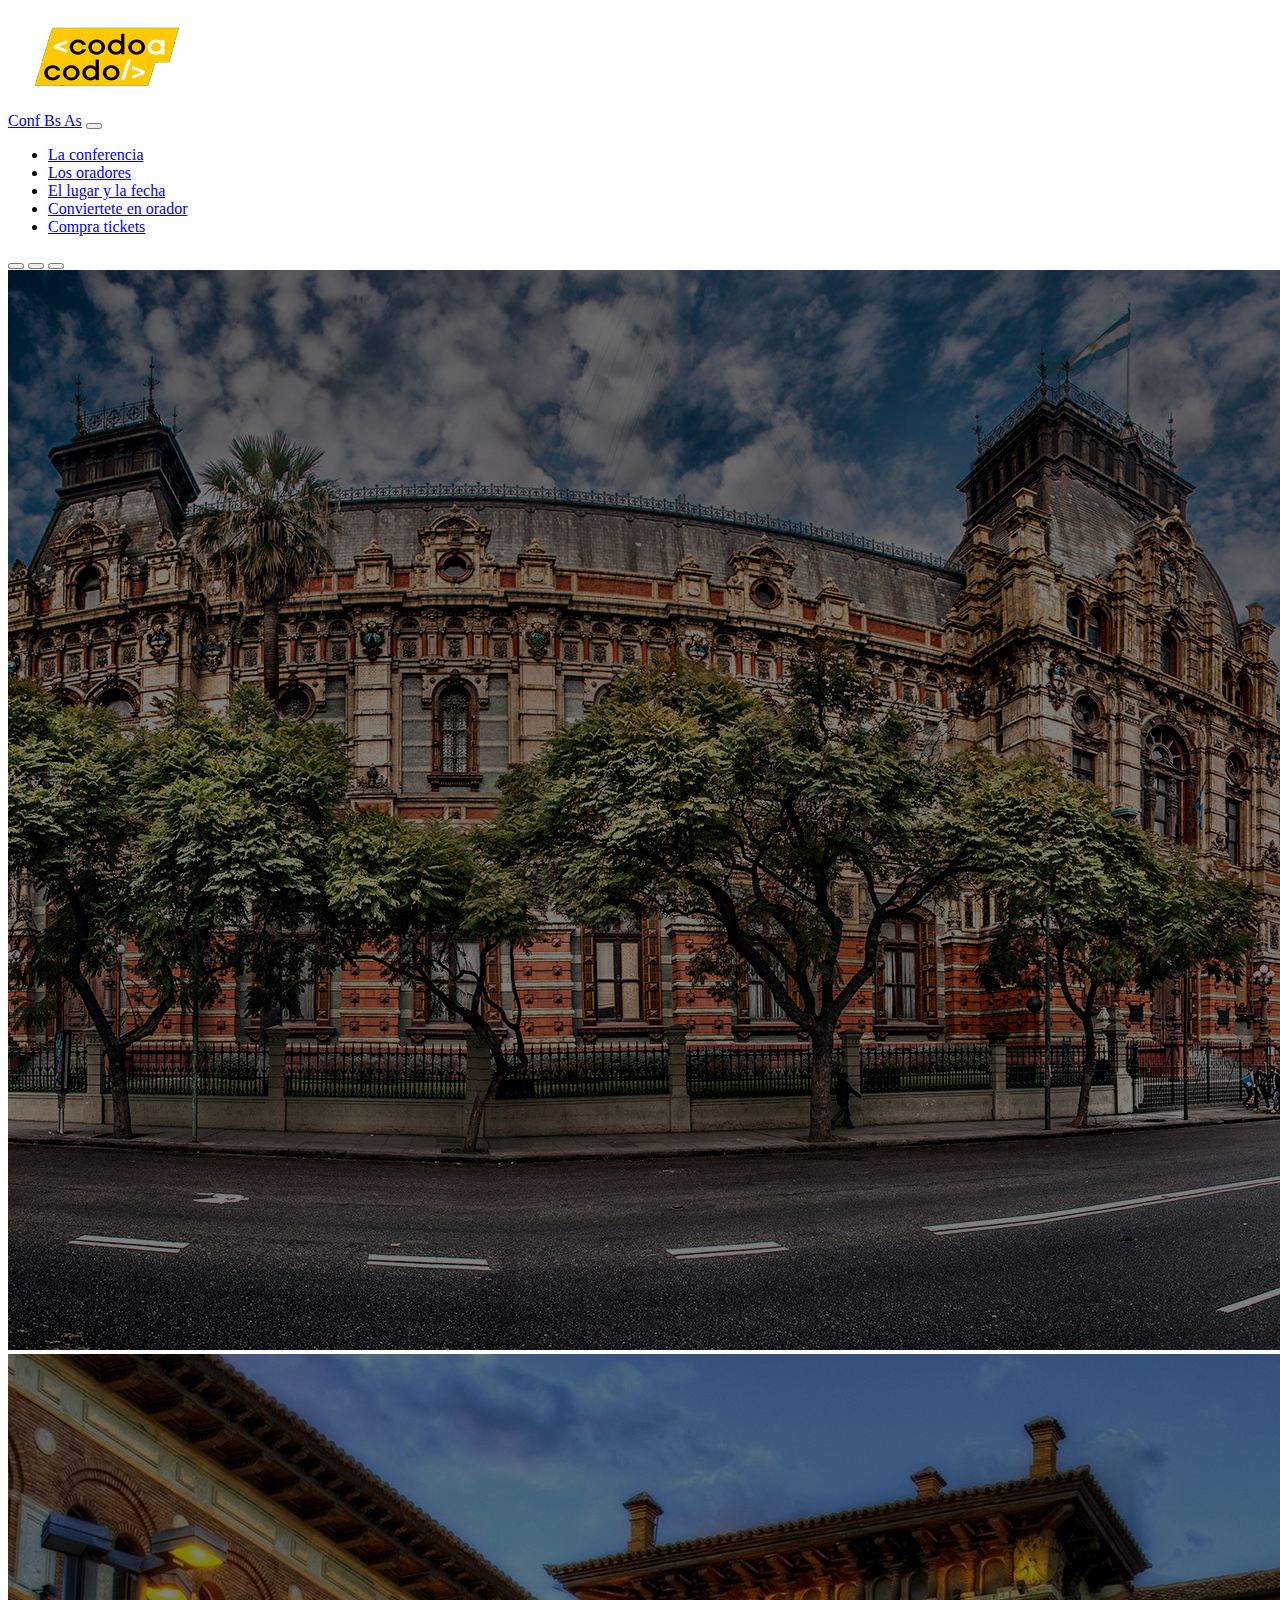
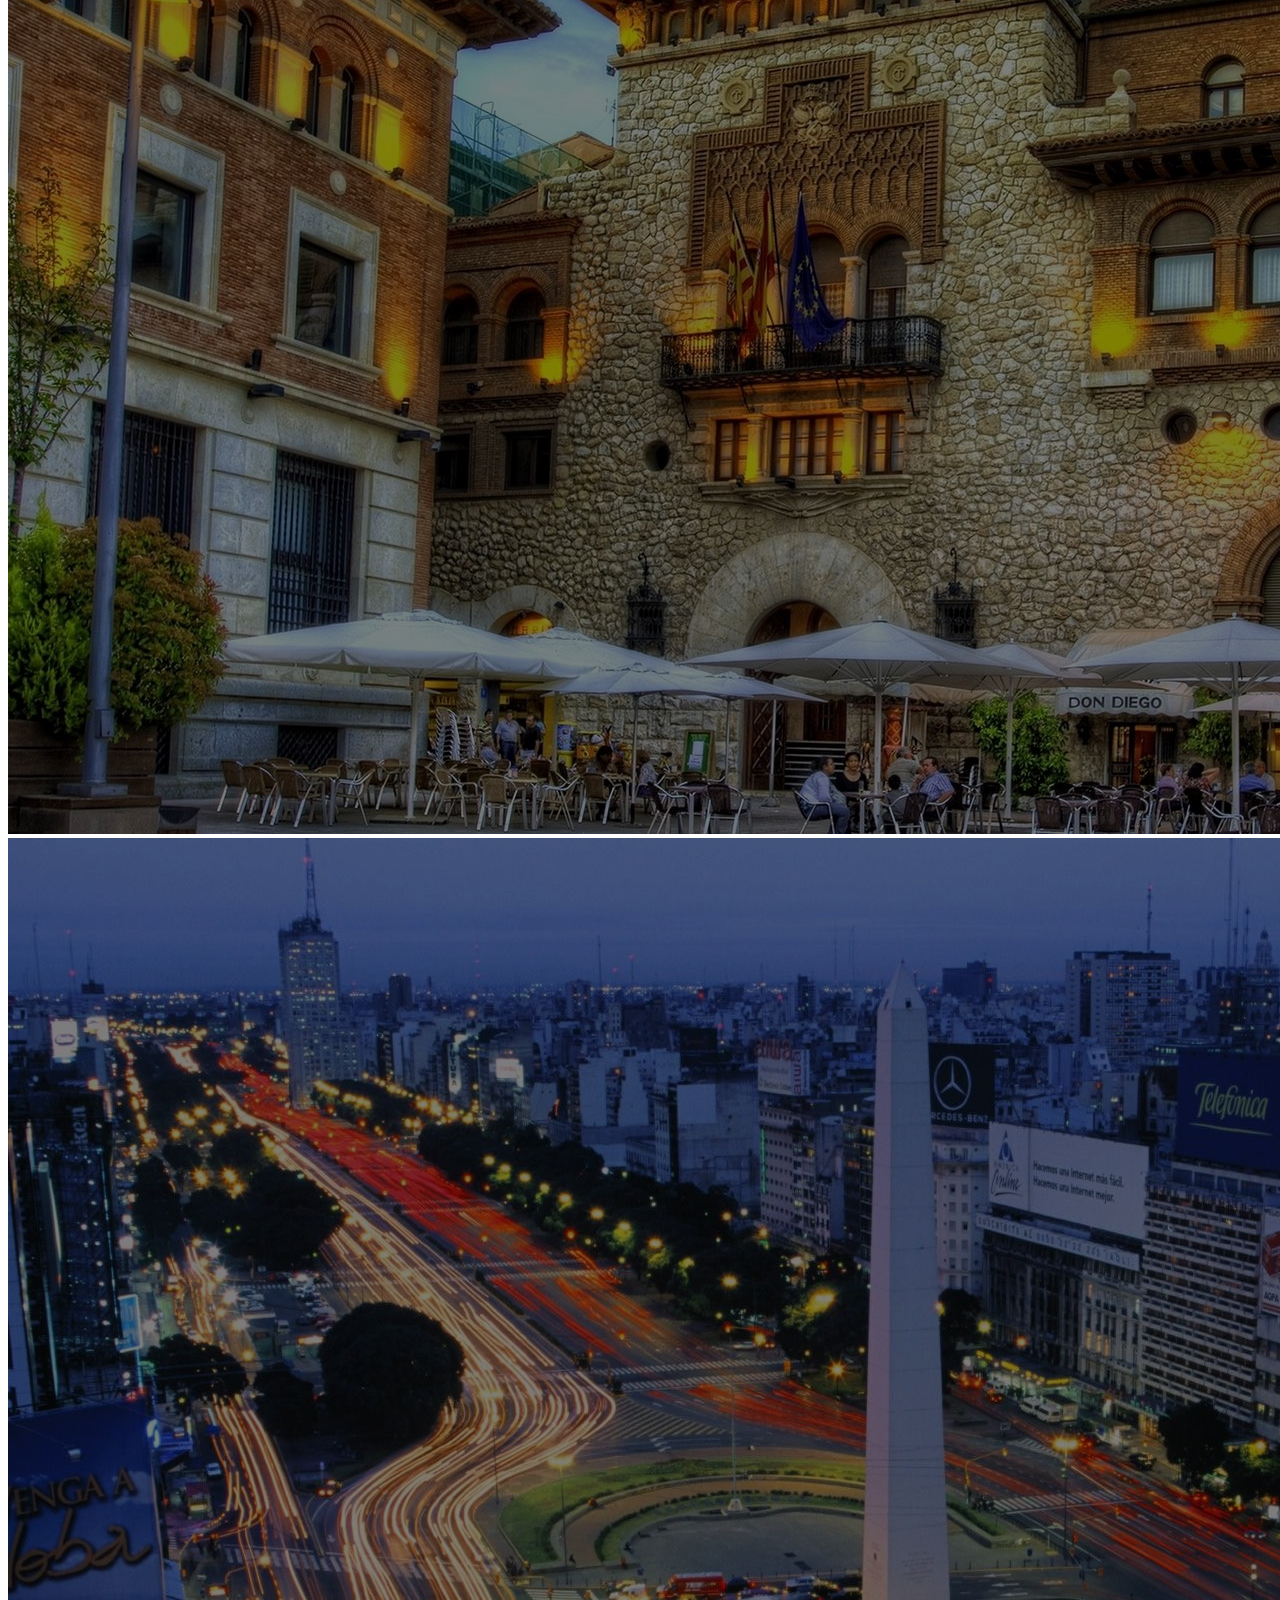
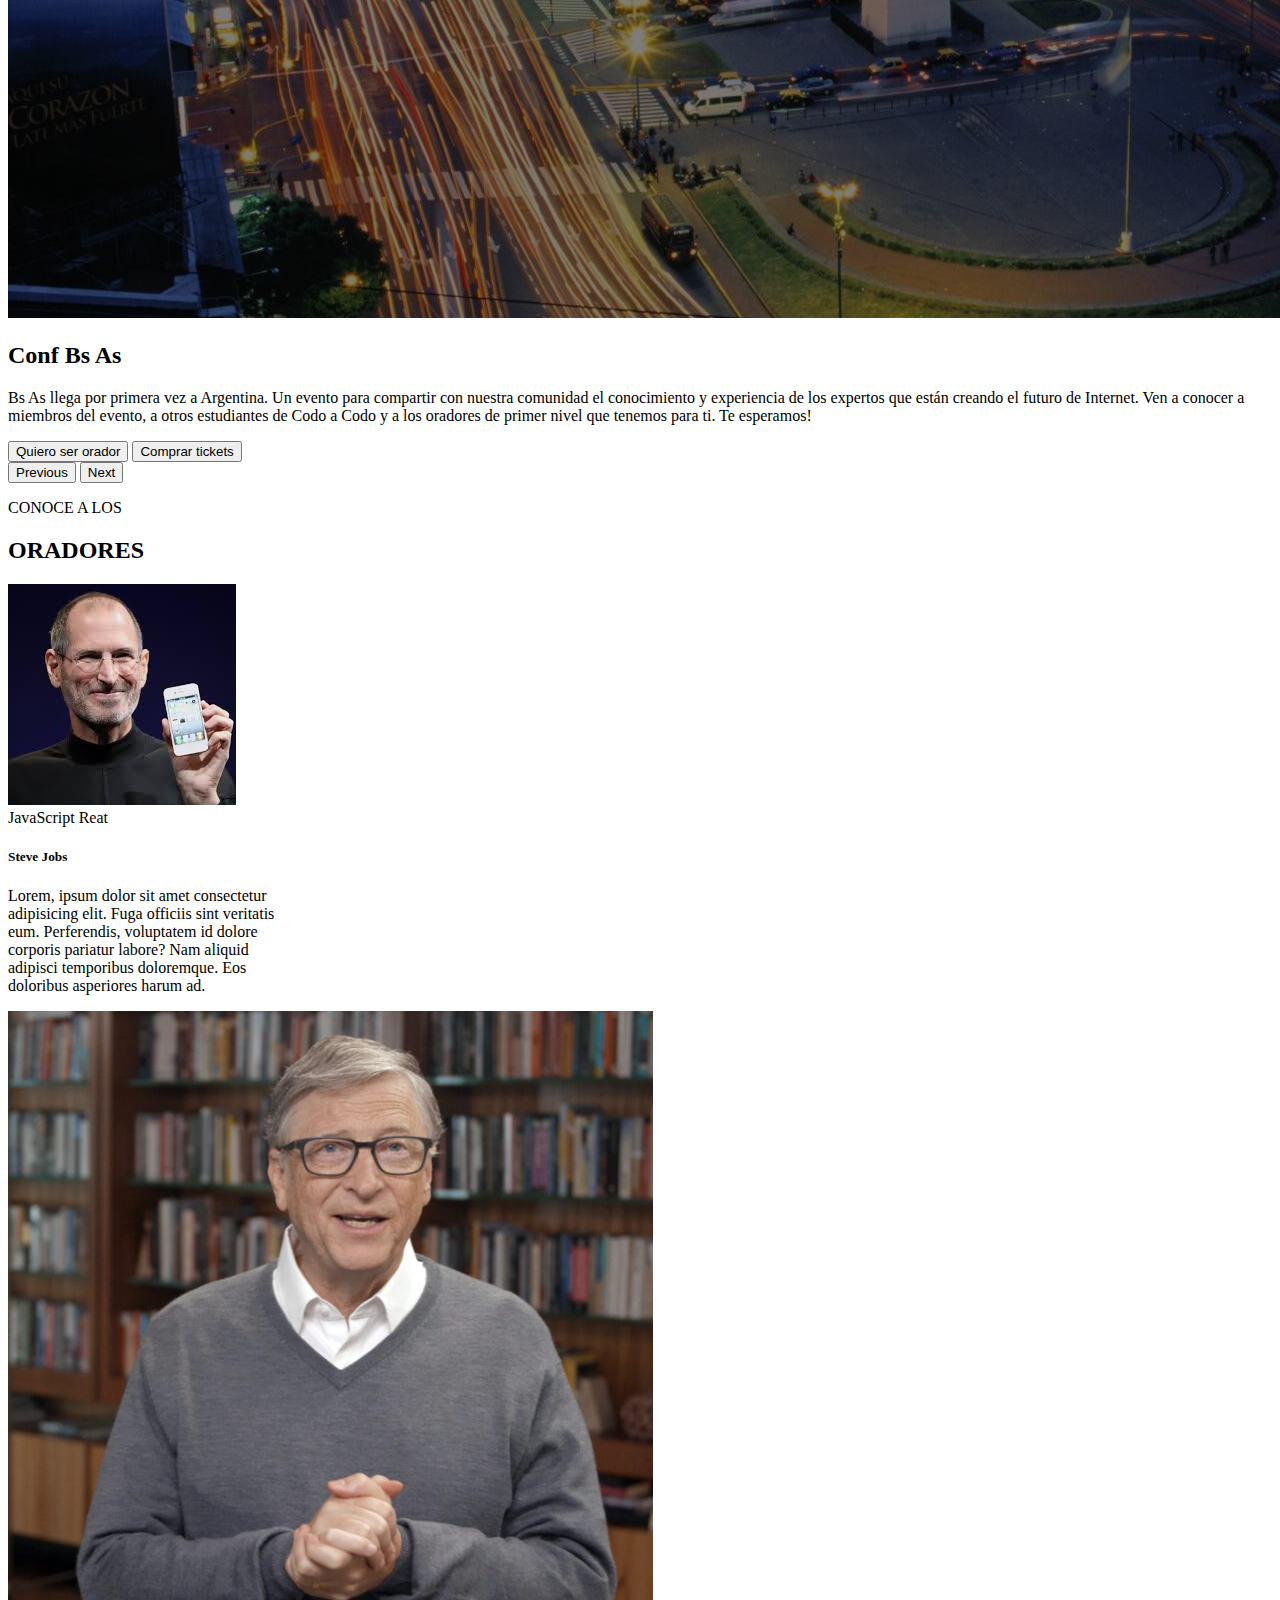
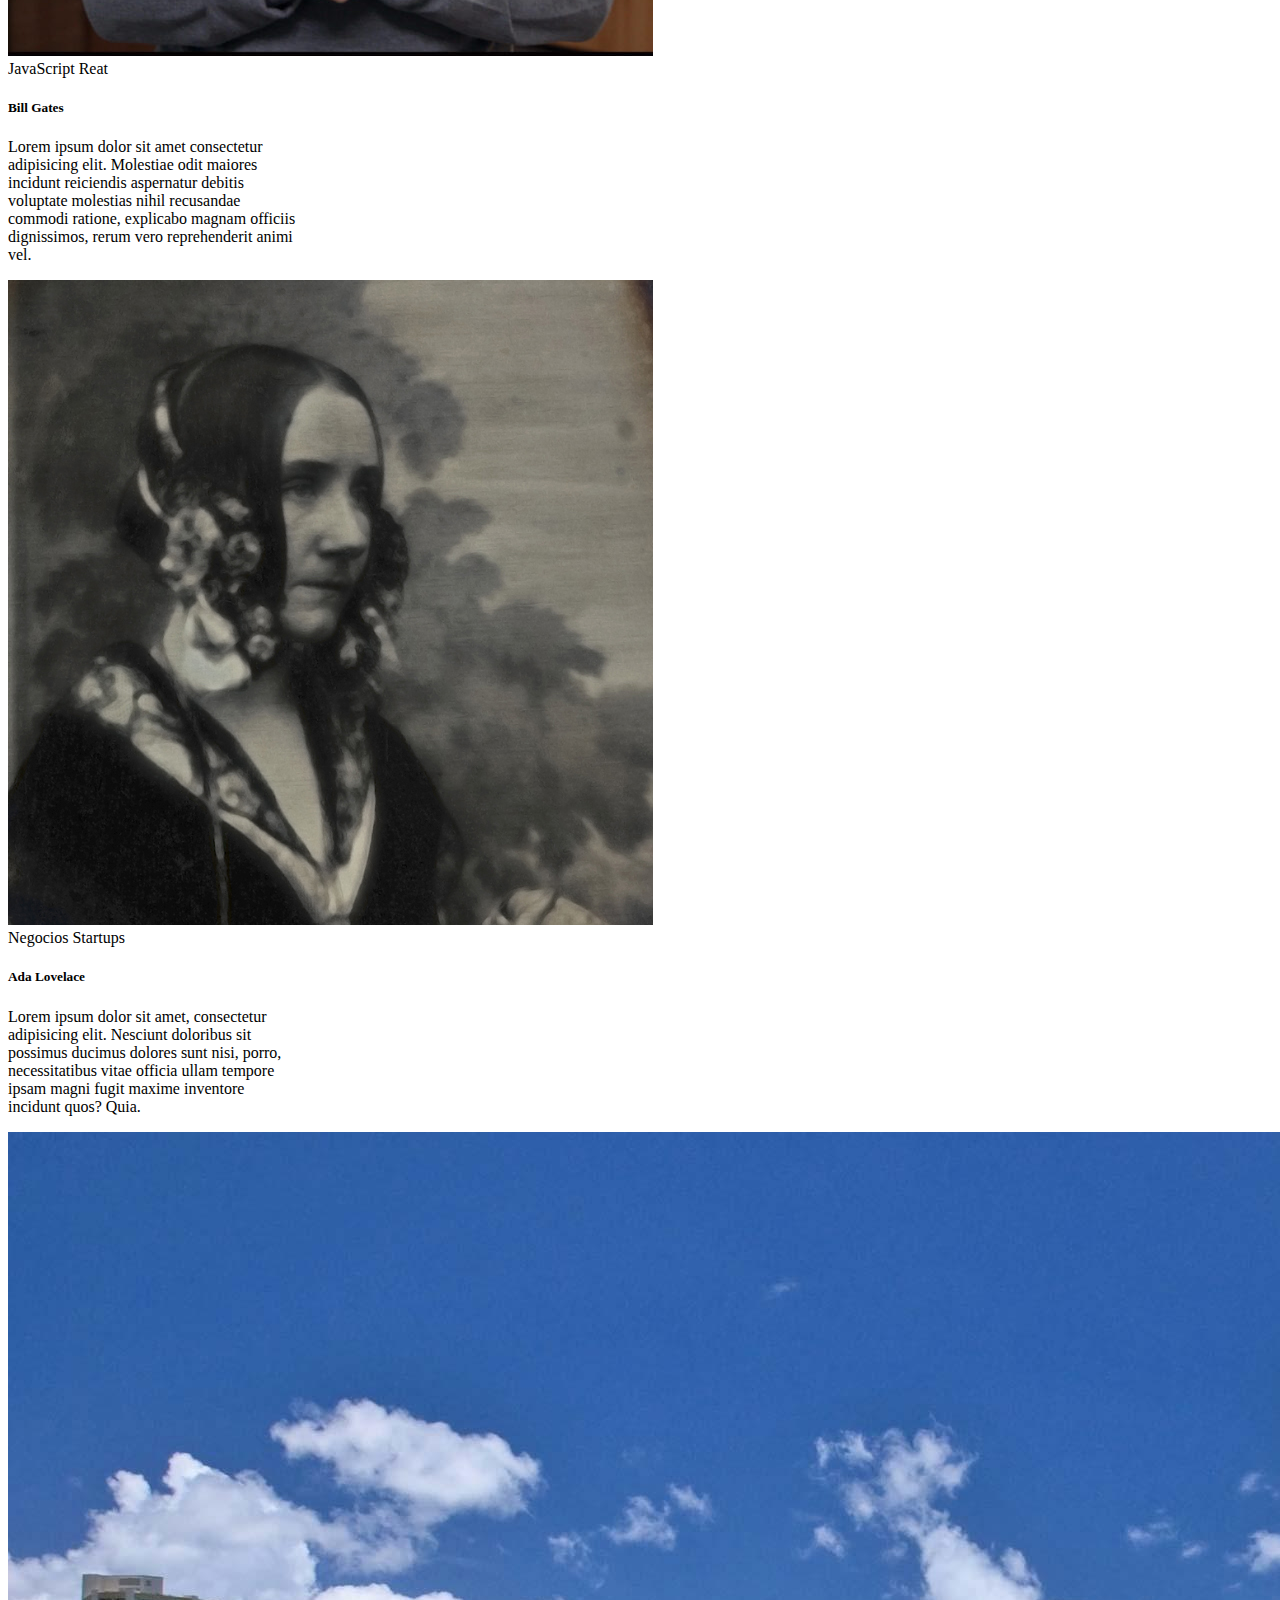
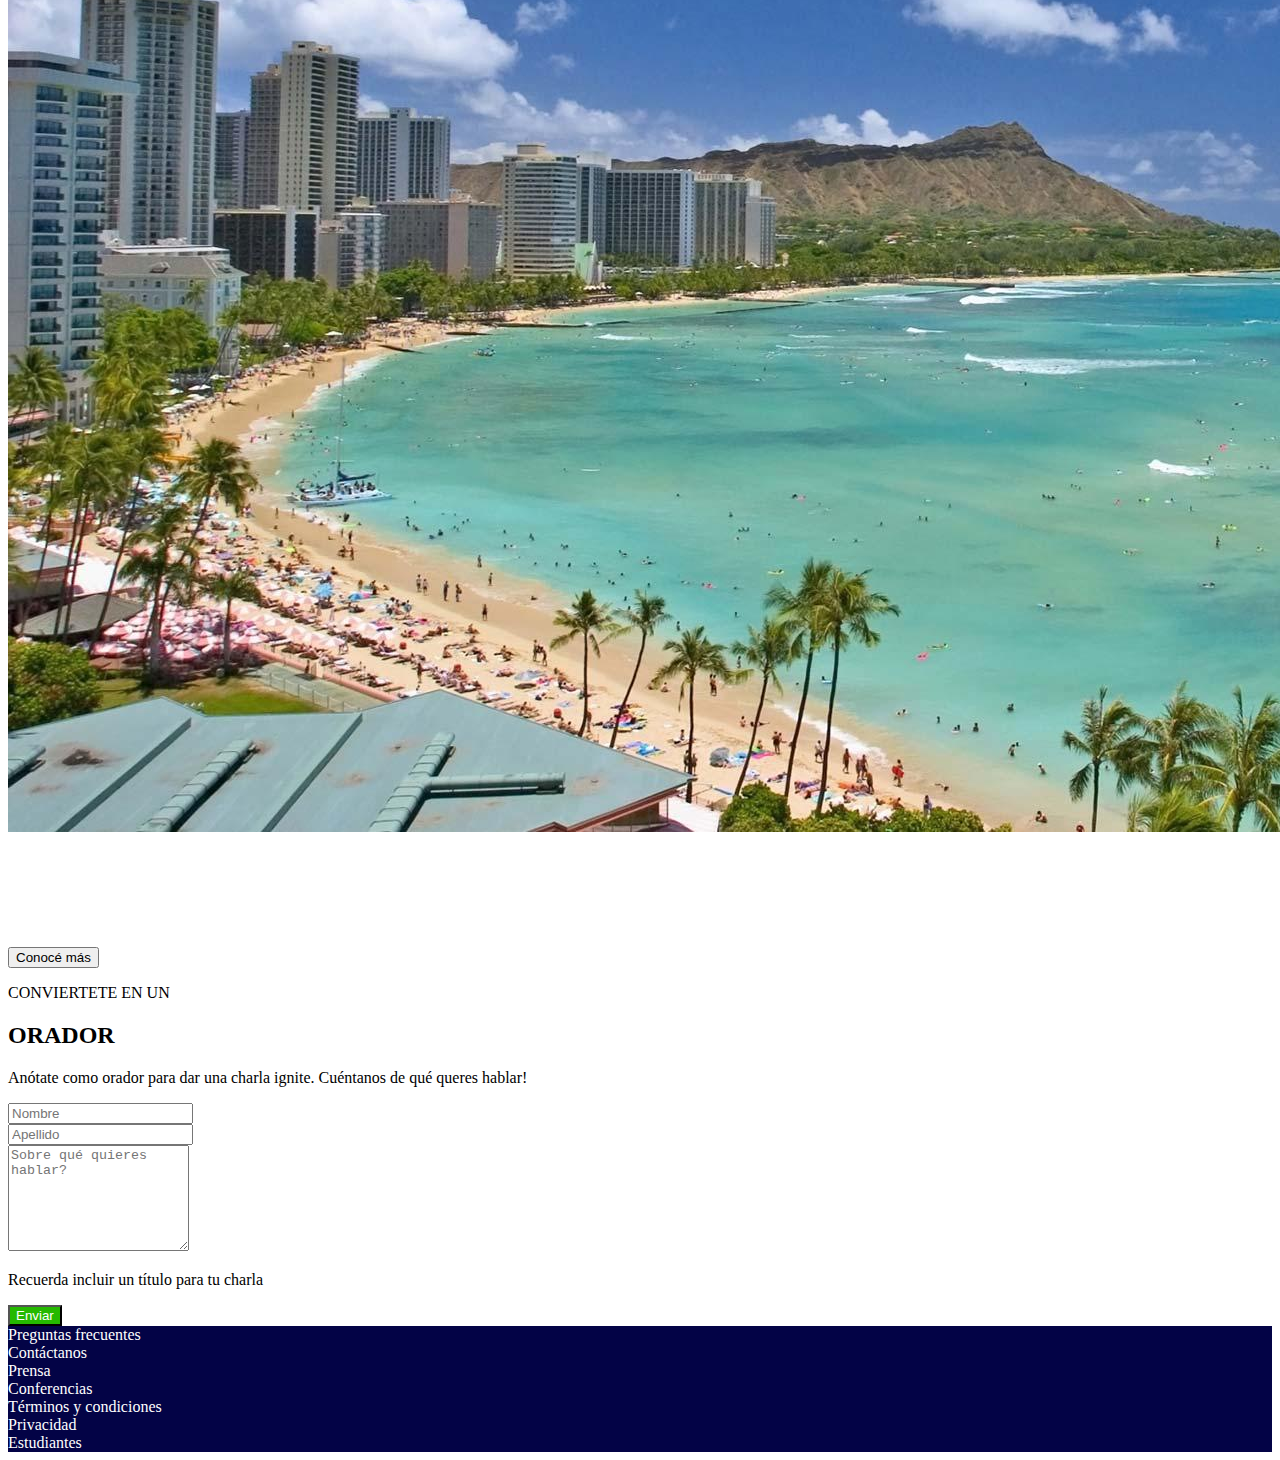
==== index.html @ 6762f235 "first commit" ====
<!doctype html>
<html lang="es">
  <head>
    <!-- Required meta tags -->
    <meta charset="utf-8">
    <meta name="viewport" content="width=device-width, initial-scale=1">

    <!-- Bootstrap CSS -->
    <link href="https://cdn.jsdelivr.net/npm/bootstrap@5.1.3/dist/css/bootstrap.min.css" rel="stylesheet" integrity="sha384-1BmE4kWBq78iYhFldvKuhfTAU6auU8tT94WrHftjDbrCEXSU1oBoqyl2QvZ6jIW3" crossorigin="anonymous">
   
    <!--<link href="css/style.css" rel="stylesheet">-->
    
    <title>Integrador</title>
  </head>
  
  
  <body>
    <header>
        <div class="container-fluid">
            <nav class="navbar navbar-expand-lg navbar-dark bg-dark p-0 ps-5 pe-5">
                <!--<a class="navbar-brand" href="#">> -->
                    <img src="imagenes/codoacodo.png" alt="CodoaCodo" width="200" height="100" >
                <!--</a>-->

                <div class="container-fluid">
                  <a class="navbar-brand" href="#">Conf Bs As</a>
                  <button class="navbar-toggler" type="button" data-bs-toggle="collapse" data-bs-target="#navbarNav" aria-controls="navbarNav" aria-expanded="false" aria-label="Toggle navigation">
                    <span class="navbar-toggler-icon"></span>
                  </button>
                  <div class="d-flex align-items-end">
                  <div class="collapse navbar-collapse " id="navbarNav">
                    <ul class="navbar-nav">
                      <li class="nav-item">
                        <a class="nav-link active" aria-current="page" href="#">La conferencia</a>
                      </li>
                      <li class="nav-item">
                        <a class="nav-link" href="#">Los oradores</a>
                      </li>
                      <li class="nav-item">
                        <a class="nav-link" href="#">El lugar y la fecha</a>
                      </li>
                      <li class="nav-item">
                        <a class="nav-link" href="#">Conviertete en orador</a>
                      </li>
                      <li class="nav-item">
                        <a class="nav-link text-success" href="#">Compra tickets</a>
                      </li>
                  
                    </ul>
                  </div>
                  </div>
                </div>
              </nav>
        </div>
    </header>

    <main>
      <div class="container-fluid">
        <div id="carouselExampleIndicators" class="carousel slide" data-bs-ride="carousel">
            <div class="carousel-indicators">
              <button type="button" data-bs-target="#carouselExampleIndicators" data-bs-slide-to="0" class="active" aria-current="true" aria-label="Slide 1"></button>
              <button type="button" data-bs-target="#carouselExampleIndicators" data-bs-slide-to="1" aria-label="Slide 2"></button>
              <button type="button" data-bs-target="#carouselExampleIndicators" data-bs-slide-to="2" aria-label="Slide 3"></button>
            </div>

            <div class="carousel-inner">
              <div class="carousel-item active">  
                <img src="imagenes/ba1.jpg" class="d-block w-100" style="filter: brightness(50%);" alt="BsAs 1">
             </div>            
              <div class="carousel-item">
                <img src="imagenes/ba2.jpg" class="d-block w-100" style="filter: brightness(50%);" alt="BsAs 2">
              </div>
              <div class="carousel-item">
                <img src="imagenes/ba3.jpg" class="d-block w-100" style="filter: brightness(50%);" alt="BsAs 3">
              </div>   
            
              <div class="position-absolute start-50 top-50 me-5 pe-5 text-white text-end">
                <h2>Conf Bs As</h2>
                <p>Bs As llega por primera vez a Argentina. Un evento para compartir con nuestra comunidad el conocimiento y experiencia de los expertos que están creando el futuro de Internet. Ven a conocer a miembros del evento, a otros estudiantes de Codo a Codo y a los oradores de primer nivel que tenemos para ti. Te esperamos!</p>
                <button type="button" class="btn btn-outline-light">Quiero ser orador</button>
                <button type="button" class="btn btn-success">Comprar tickets</button>
              </div>            
            </div>
            
            <button class="carousel-control-prev" type="button" data-bs-target="#carouselExampleIndicators" data-bs-slide="prev">
              <span class="carousel-control-prev-icon" aria-hidden="true"></span>
              <span class="visually-hidden">Previous</span>
            </button>
            <button class="carousel-control-next" type="button" data-bs-target="#carouselExampleIndicators" data-bs-slide="next">
              <span class="carousel-control-next-icon" aria-hidden="true"></span>
              <span class="visually-hidden">Next</span>
            </button>
          </div>
        </div>


        <div class="text-center mt-4">
          <p class="small">CONOCE A LOS</p>
          <h2>ORADORES</h2>
        </div>


      <div class="container-fluid">
          <div class="card-group w-75 mx-auto" >
            <div class="card p-0 m-2 mb-5 bg-body rounded" style="width: 18rem;">        
              <img src="imagenes/steve.jpg" class="card-img-top" alt="Steve Jobs">
              <div class="card-body">
                <span class="badge bg-warning text-dark">JavaScript</span>
                <span class="badge bg-info text-white">Reat</span>
                <br>
                <h5 class="card-title">Steve Jobs</h5>
                <p class="card-text">Lorem, ipsum dolor sit amet consectetur adipisicing elit. Fuga officiis sint veritatis eum. Perferendis, voluptatem id dolore corporis pariatur labore? Nam aliquid adipisci temporibus doloremque. Eos doloribus asperiores harum ad.</p>
               </div>
            </div>
            <div class="card p-0 m-2 mb-5 bg-body rounded" style="width: 18rem;">
              <img src="imagenes/bill.jpg" class="card-img-top" alt="Bill Gates">
              <div class="card-body">
                <span class="badge bg-warning text-dark">JavaScript</span>
                <span class="badge bg-info text-white">Reat</span>
                <h5 class="card-title">Bill Gates</h5>
                <p class="card-text">Lorem ipsum dolor sit amet consectetur adipisicing elit. Molestiae odit maiores incidunt reiciendis aspernatur debitis voluptate molestias nihil recusandae commodi ratione, explicabo magnam officiis dignissimos, rerum vero reprehenderit animi vel.</p>
              </div>
            </div>
            <div class="card p-0 m-2 mb-5 bg-body rounded" style="width: 18rem;">
              <img src="imagenes/ada.jpeg" class="card-img-top" alt="Ada Lovelace">
              <div class="card-body">
                <span class="badge bg-secondary text-white">Negocios</span>
                <span class="badge bg-danger text-white">Startups</span>
                <h5 class="card-title">Ada Lovelace</h5>
                <p class="card-text">Lorem ipsum dolor sit amet, consectetur adipisicing elit. Nesciunt doloribus sit possimus ducimus dolores sunt nisi, porro, necessitatibus vitae officia ullam tempore ipsam magni fugit maxime inventore incidunt quos? Quia.</p>
              </div>
            </div>
          </div>
        </div>



      <section class="container-fluid" >
        <div class="row">
          <div class="col-6 p-0 m-0">
            <img src="imagenes/honolulu.jpg" class="img-fluid" alt="honolulu">
          </div>
          <div class="col-6 bg-dark p-2 m-0" style="color: white;">
            <h3>Bs As - Octubre</h3>
            <p><small>
              Buenos Aires es la provincia y localidad más grande del estado de Argentina, en los Estados Unidos.
               Honolulu es la más sureña de entre las principales ciudades estadounidenses. Aunque el nombre Honolulu
              se refiere al área urbana en la costa sureste de la isla de Oahu, la ciudad y el condado de 
              Honolulu han formado una ciudad-condado consolidada que cubre toda la ciudad (aproximadamente 600km² de superficie)
            </small></p>
            <button class="btn btn-outline-light" type="submit"  >Conocé más</button>
          </div>        
        </div>
      </section>
      

      <div class="text-center mt-5">
        <p class="small">CONVIERTETE EN UN</p>
        <h2>ORADOR</h2>
        <p class="small">Anótate como orador para dar una charla ignite. Cuéntanos de qué queres hablar!</p>
      </div>

      
      
      <form action="" class="col-6 mx-auto">
        <div class="row">
          <div class="col">
            <input type="text" class="form-control" placeholder="Nombre" aria-label="Nombre">
          </div>
          <div class="col">
            <input type="text" class="form-control" placeholder="Apellido" aria-label="Apellido">
          </div>
        </div>
        <div class="mt-3">
          <textarea class="form-control" placeholder="Sobre qué quieres hablar?" id="floatingTextarea2" style="height: 100px" aria-label=""></textarea>
        </div>
        <p class="form-text">Recuerda incluir un título para tu charla</p>
        <div class="d-grid gap-2">
          <button class="btn" style="background-color: rgb(37, 185, 0); color: white;"  type="button">Enviar</button>
        </div>
      </form>
    </main>
    
    
    <footer>
      <div class="container-fluid m-3 p-3" style="background-color: rgb(3, 3, 70);" >
        <div class="row align-items-center text-center">
          <div class="col"></div>
          <div class="col">
            <a style="color: white; text-decoration: none;" href="">Preguntas frecuentes</a>            
          </div>
          <div class="col">
            <a style="color: white; text-decoration: none;" href="">Contáctanos</a>            
          </div>
          <div class="col">
            <a style="color: white; text-decoration: none;" href="">Prensa</a>            
          </div>
          <div class="col">
            <a style="color: white; text-decoration: none;" href="">Conferencias</a>            
          </div>
          <div class="col">
            <a style="color: white; text-decoration: none;" href="">Términos y condiciones</a>            
          </div>
          <div class="col">
            <a style="color: white; text-decoration: none;" href="">Privacidad</a>            
          </div>
          <div class="col">
            <a style="color: white; text-decoration: none;" href="">Estudiantes</a>            
          </div>
          <div class="col"></div>
        </div>

      </div>
    </footer>





    <script src="https://cdn.jsdelivr.net/npm/bootstrap@5.1.3/dist/js/bootstrap.bundle.min.js" integrity="sha384-ka7Sk0Gln4gmtz2MlQnikT1wXgYsOg+OMhuP+IlRH9sENBO0LRn5q+8nbTov4+1p" crossorigin="anonymous"></script>
  </body>
</html>
---- css/style.css ----
.carousel-item div {
    position: absolute;
    margin: auto;
    color: white;
    top: 50%;
    left: 50%;
    text-align:right;
    padding-right: 10%;
}

/*.carousel-item h2{
    position: absolute;
    margin: auto;
    color: white;
    top: 45%;
    left: 78%;
    
}*/
.carousel-item img {
    position: relative;
}
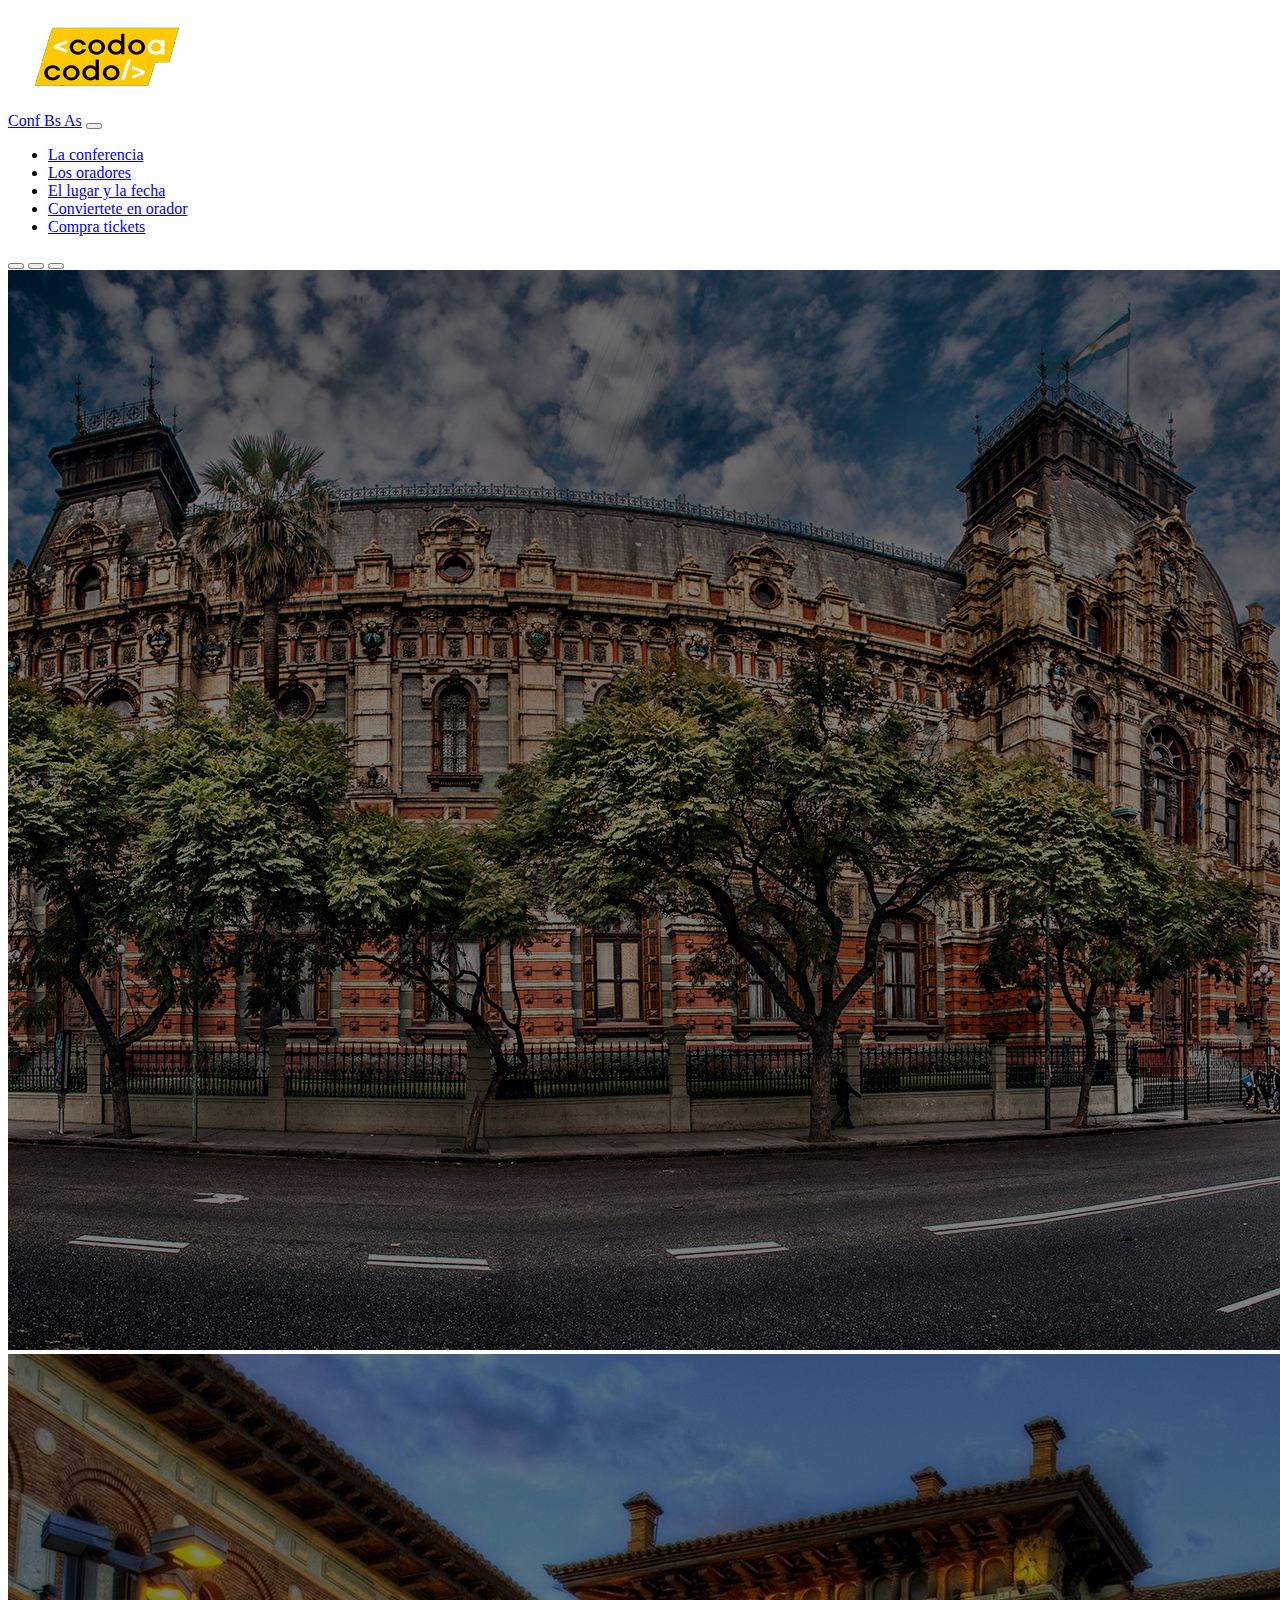
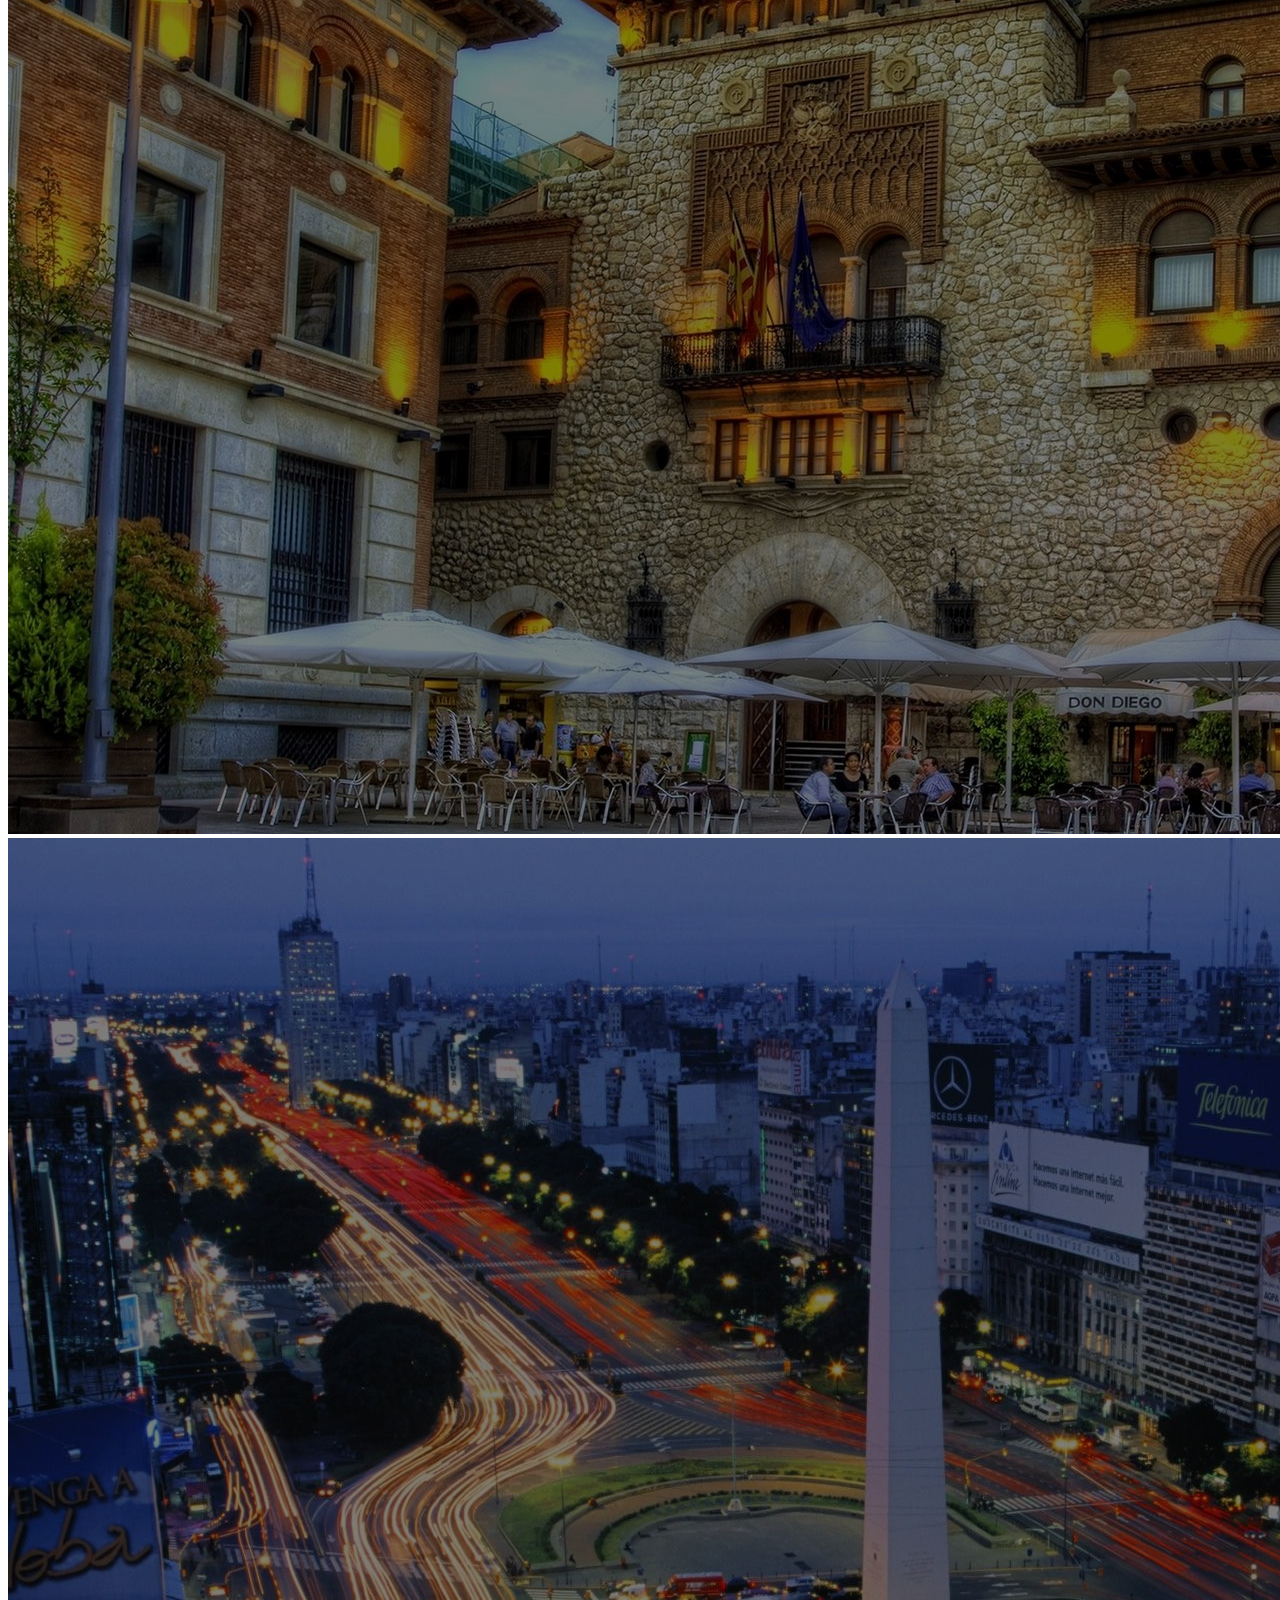
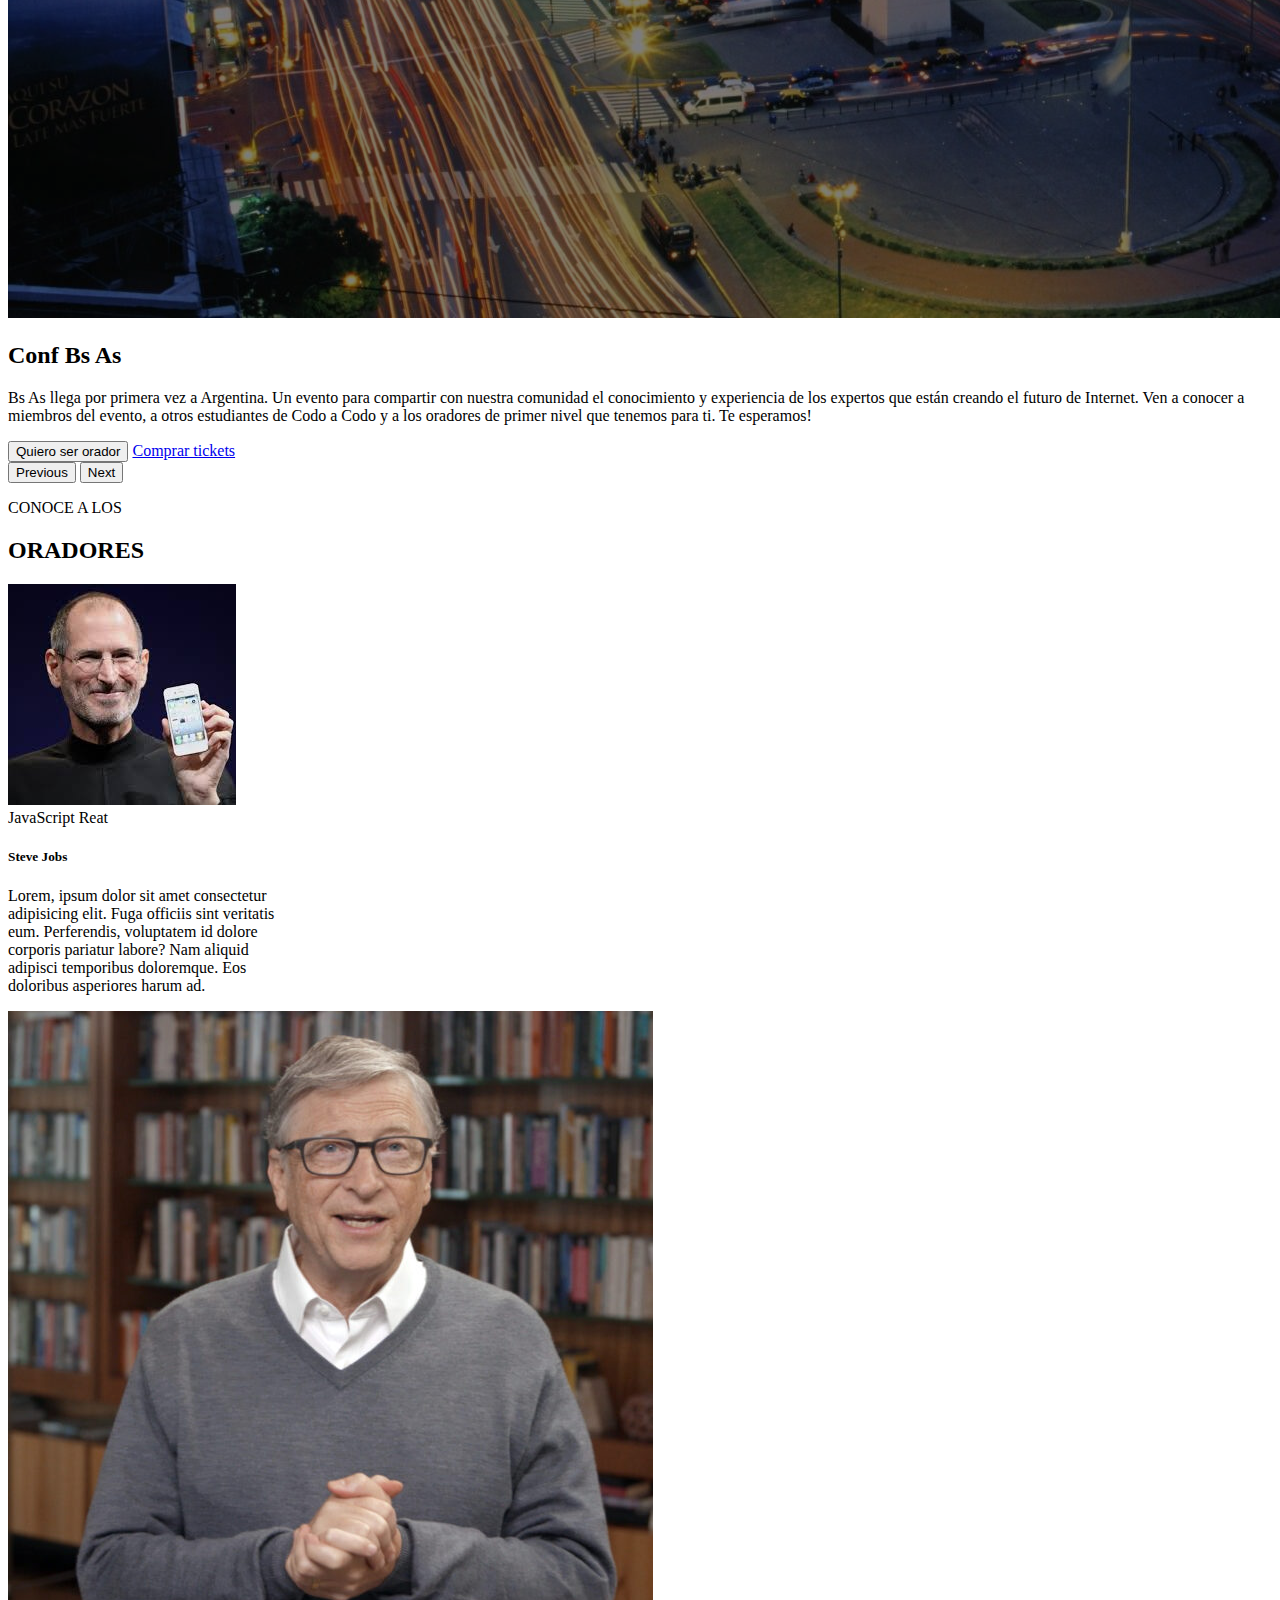
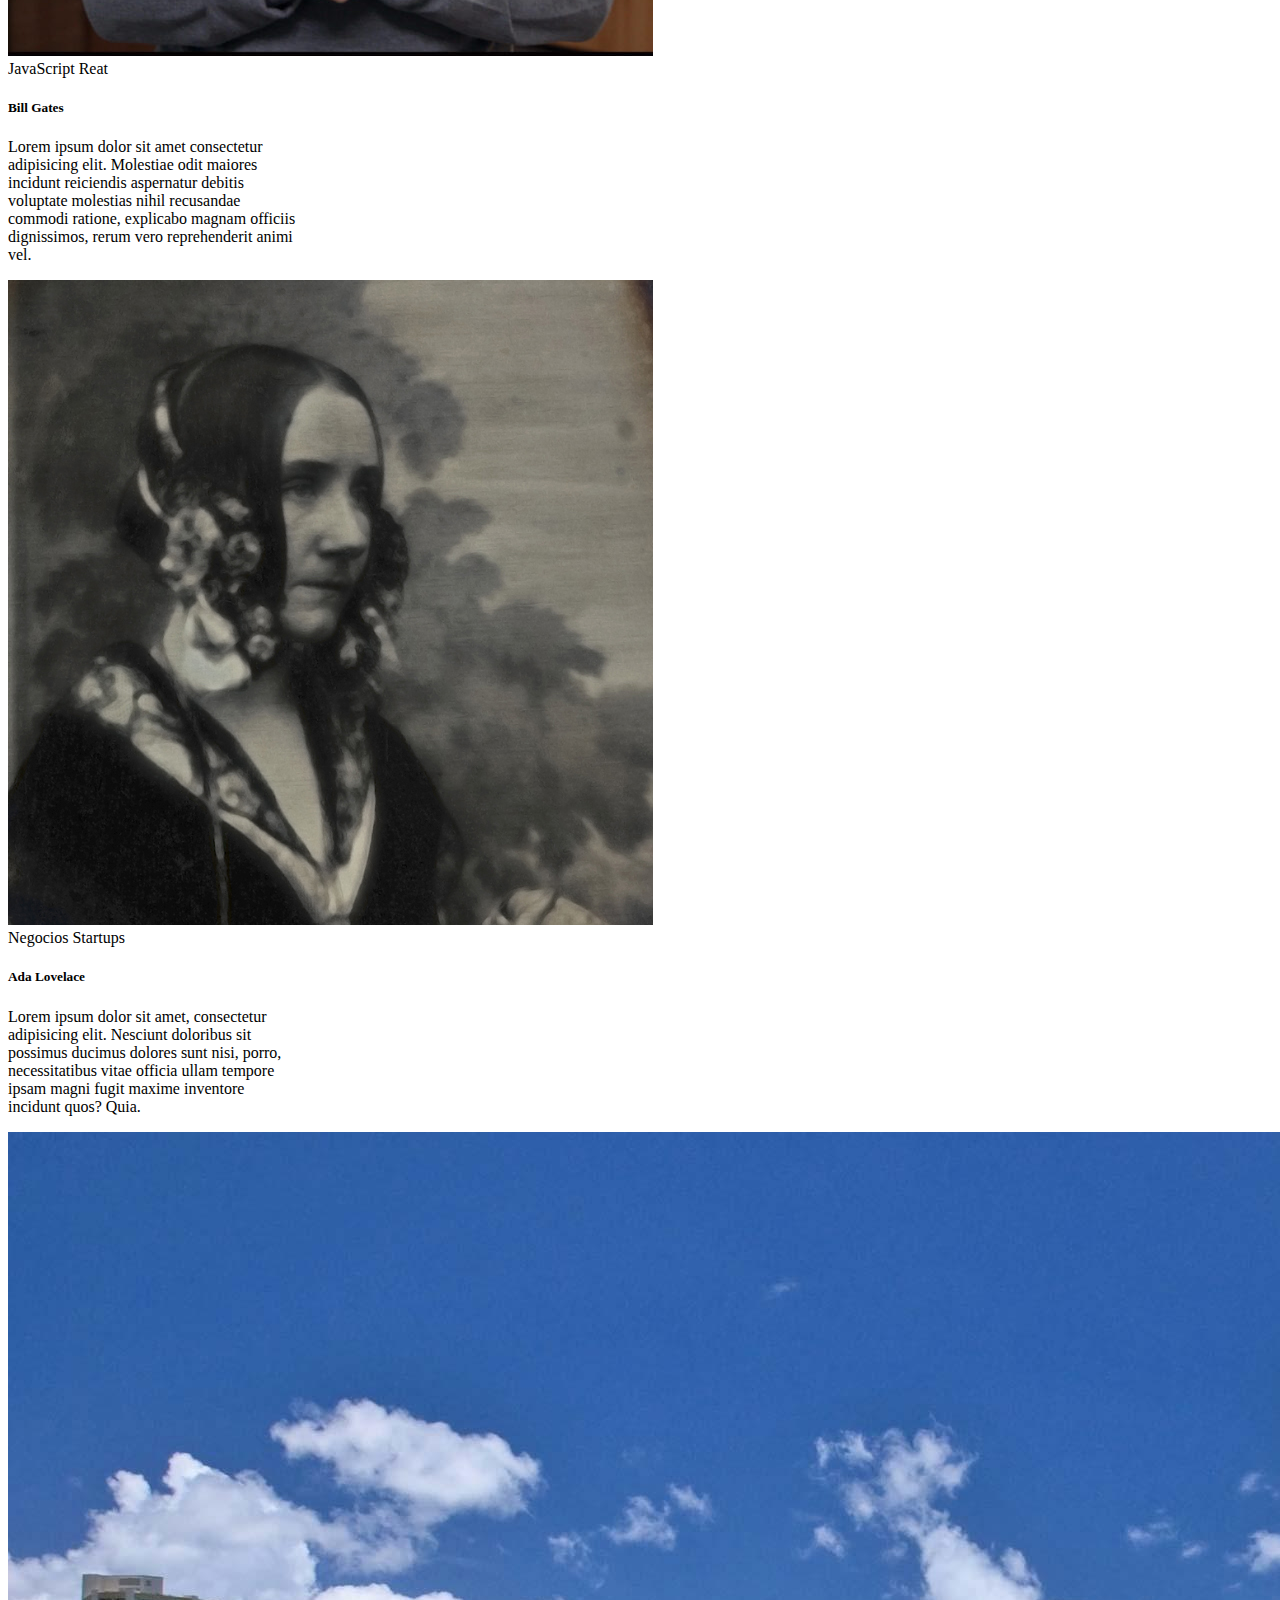
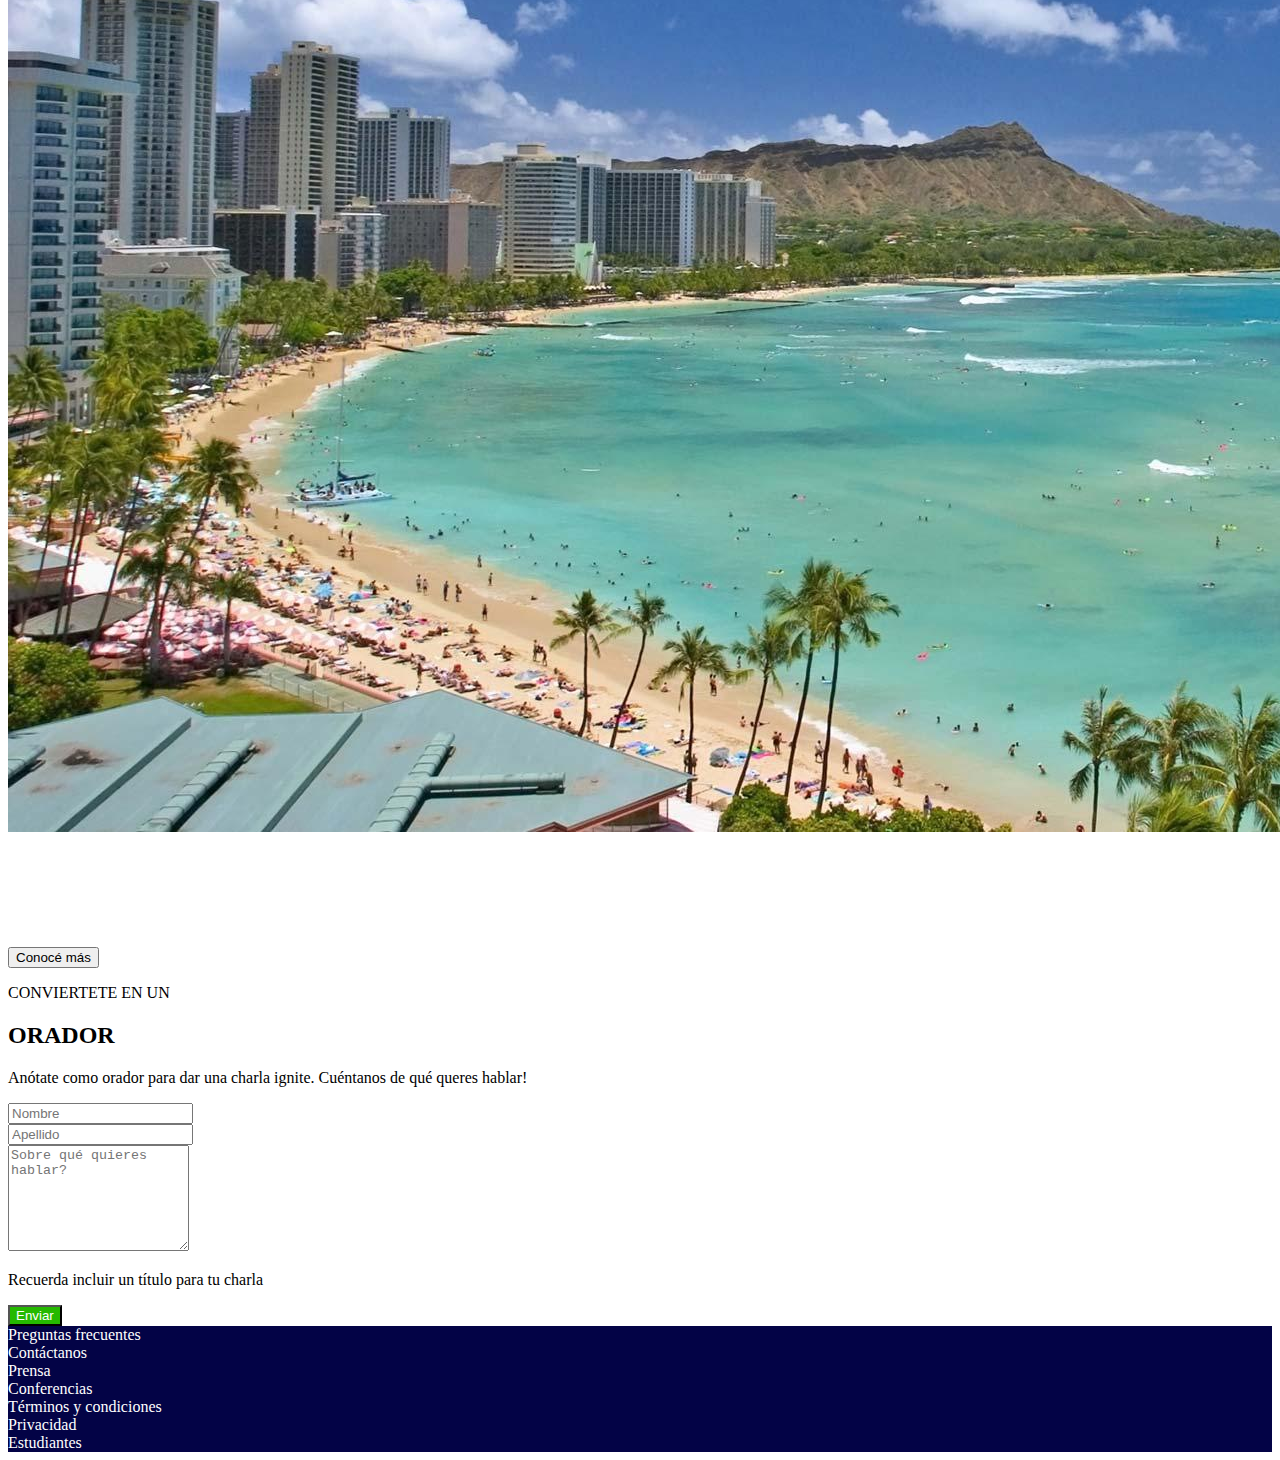
==== commit 7a4ba749: "inserta Mensaje aquí" ====
--- a/index.html
+++ b/index.html
@@ -43,7 +43,7 @@
                         <a class="nav-link" href="#">Conviertete en orador</a>
                       </li>
                       <li class="nav-item">
-                        <a class="nav-link text-success" href="#">Compra tickets</a>
+                        <a class="nav-link text-success" href="segundapantalla.html">Compra tickets</a>
                       </li>
                   
                     </ul>
@@ -78,7 +78,7 @@
                 <h2>Conf Bs As</h2>
                 <p>Bs As llega por primera vez a Argentina. Un evento para compartir con nuestra comunidad el conocimiento y experiencia de los expertos que están creando el futuro de Internet. Ven a conocer a miembros del evento, a otros estudiantes de Codo a Codo y a los oradores de primer nivel que tenemos para ti. Te esperamos!</p>
                 <button type="button" class="btn btn-outline-light">Quiero ser orador</button>
-                <button type="button" class="btn btn-success">Comprar tickets</button>
+                <a href="segundapantalla.html" class="btn btn-success">Comprar tickets</a>
               </div>            
             </div>
             
@@ -213,10 +213,6 @@
       </div>
     </footer>
 
-
-
-
-
-    <script src="https://cdn.jsdelivr.net/npm/bootstrap@5.1.3/dist/js/bootstrap.bundle.min.js" integrity="sha384-ka7Sk0Gln4gmtz2MlQnikT1wXgYsOg+OMhuP+IlRH9sENBO0LRn5q+8nbTov4+1p" crossorigin="anonymous"></script>
+    
   </body>
 </html>